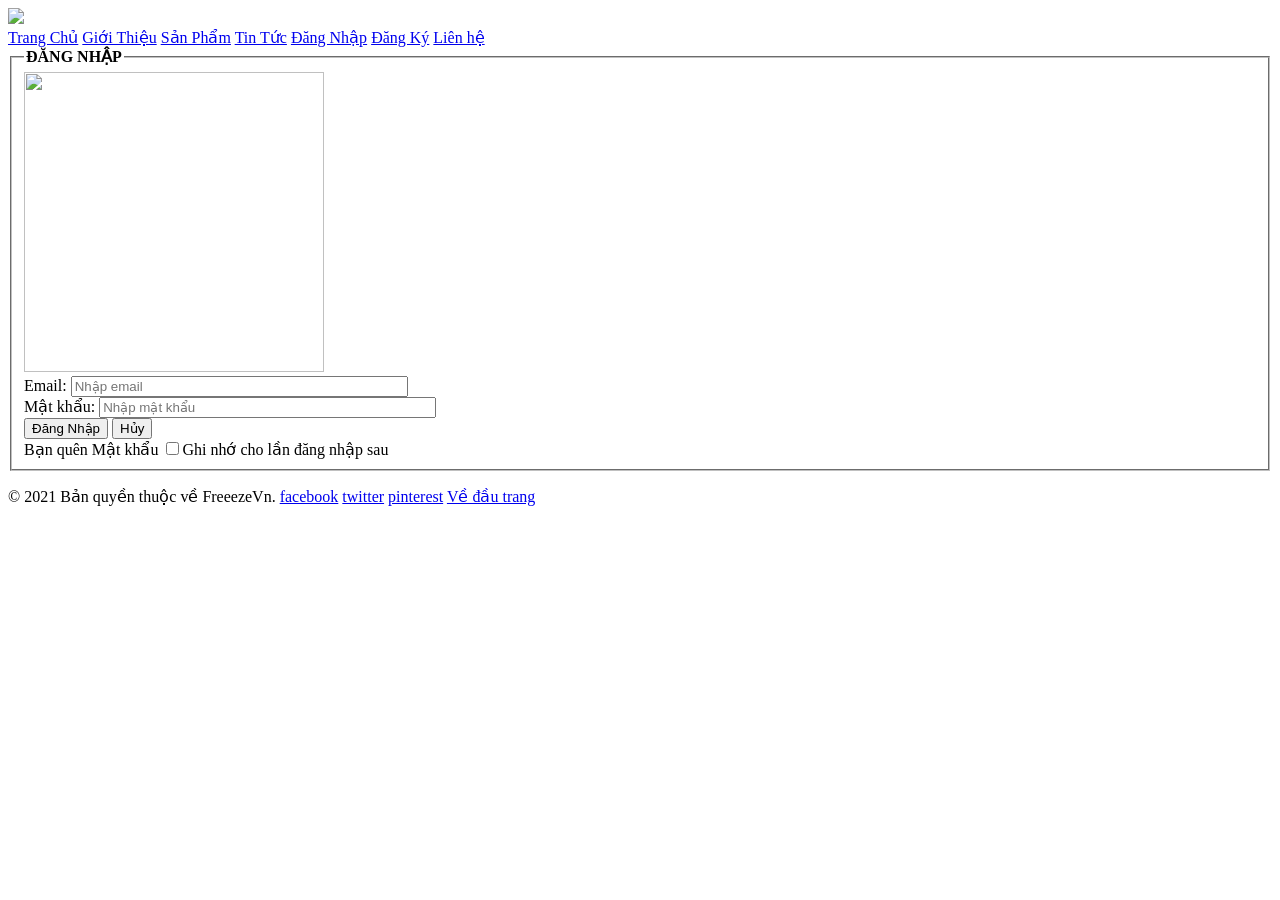
==== index.html @ 96e794b5 "Add files via upload" ====
<!DOCTYPE html>
<html>
    <head>
        <meta charset="UTF-8">
        <title>Trang Chủ</title>
    </head>
    <body>
        <header>
            <a href="Trangchu.html"><img src="./images/logo.png" id="logo"><img> </a>
        </header>
        <nav>
            <a href="Trangchu.html">Trang Chủ</a>
            <a href="Gioithieu.html">Giới Thiệu</a>
            <a href="Sanpham.html">Sản Phẩm</a>
            <a href="Tintuc.html">Tin Tức</a>
            <a href="Dangnhap.html">Đăng Nhập</a>
            <a href="Dangky.html">Đăng Ký</a>
            <a href="Lienhe.html">Liên hệ</a>
        </nav>
    <fieldset><legend><b>ĐĂNG NHẬP</b></legend>
        <form action="login.php" method="post" name="frmLogin" autocomplete="off" enctype="application/x-www-form-urlencoded">
            <img src="./images/dangnhap/userlogin.png" alt="" width="300px" height="300px">
            <div>
                <label for="email">Email: </label>
                <input type="text" name="email" value="" maxlength="50" placeholder="Nhập email" size="40">
                <br>
                <label for="password">Mật khẩu:</label>
                <input type="password" name="password" value="" maxlength="50" placeholder="Nhập mật khẩu" size="40">
                <br>
                <input type="submit" value="Đăng Nhập"> 
                <input type="reset" value="Hủy"> <br>
                Bạn quên Mật khẩu
                <input type="checkbox" name="remember" id="">Ghi nhớ cho lần đăng nhập sau
            </div>
        </form>
    </fieldset>
    </body>
    <footer class="footer">
    <p>&copy; 2021 Bản quyền thuộc về FreeezeVn. <a href="https://vi-vn.facebook.com/">facebook</a> <a href="https://x.com/">twitter</a> <a href="https://www.pinterest.com/">pinterest</a> <a href="#logo">Về đầu trang</a></p>
    </footer>
</html>
<label for="id"></label>
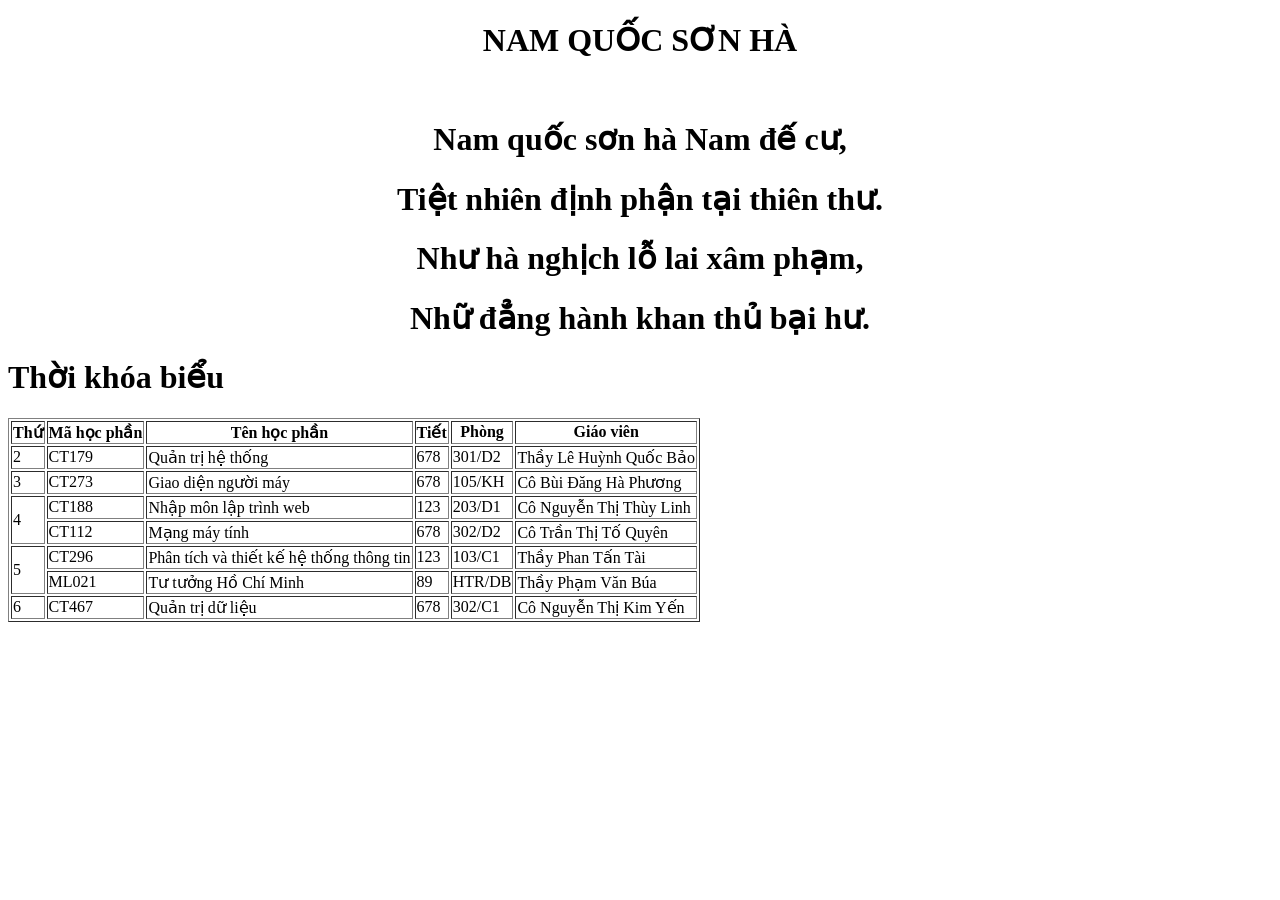
==== commit 6b6802a0: "Add files via upload" ====
--- a/index.html
+++ b/index.html
@@ -1,42 +1,81 @@
 <!DOCTYPE html>
 <html>
     <head>
-        <meta charset="UTF-8">
-        <title>Trang Chủ</title>
+        <title>Trang chủ</title>
     </head>
     <body>
-        <header>
-            <a href="Trangchu.html"><img src="./images/logo.png" id="logo"><img> </a>
-        </header>
-        <nav>
-            <a href="Trangchu.html">Trang Chủ</a>
-            <a href="Gioithieu.html">Giới Thiệu</a>
-            <a href="Sanpham.html">Sản Phẩm</a>
-            <a href="Tintuc.html">Tin Tức</a>
-            <a href="Dangnhap.html">Đăng Nhập</a>
-            <a href="Dangky.html">Đăng Ký</a>
-            <a href="Lienhe.html">Liên hệ</a>
-        </nav>
-    <fieldset><legend><b>ĐĂNG NHẬP</b></legend>
-        <form action="login.php" method="post" name="frmLogin" autocomplete="off" enctype="application/x-www-form-urlencoded">
-            <img src="./images/dangnhap/userlogin.png" alt="" width="300px" height="300px">
-            <div>
-                <label for="email">Email: </label>
-                <input type="text" name="email" value="" maxlength="50" placeholder="Nhập email" size="40">
-                <br>
-                <label for="password">Mật khẩu:</label>
-                <input type="password" name="password" value="" maxlength="50" placeholder="Nhập mật khẩu" size="40">
-                <br>
-                <input type="submit" value="Đăng Nhập"> 
-                <input type="reset" value="Hủy"> <br>
-                Bạn quên Mật khẩu
-                <input type="checkbox" name="remember" id="">Ghi nhớ cho lần đăng nhập sau
-            </div>
-        </form>
-    </fieldset>
+        <div style="text-align: center;">
+            <h1>NAM QUỐC SƠN HÀ</h1> <br>
+            <h1>Nam quốc sơn hà Nam đế cư,</h1>
+            <h1>Tiệt nhiên định phận tại thiên thư.</h1>
+            <h1>Như hà nghịch lỗ lai xâm phạm,</h1>
+            <h1>Nhữ đẳng hành khan thủ bại hư.</h1>
+          </div>
+          <h1>Thời khóa biểu</h1>
+          <table border="1">
+            <tr>
+                <th>Thứ</th>
+                <th>Mã học phần</th>
+                <th>Tên học phần</th>
+                <th>Tiết</th>
+                <th>Phòng</th>
+                <th>Giáo viên</th>
+            </tr>    
+            <tr>
+                <td>2</td>
+                <td>CT179</td>
+                <td>Quản trị hệ thống</td>
+                <td>678</td>
+                <td>301/D2</td>
+                <td>Thầy Lê Huỳnh Quốc Bảo</td>
+            </tr>
+            <tr>
+                <td>3</td>
+                <td>CT273</td>
+                <td>Giao diện người máy</td>
+                <td>678</td>
+                <td>105/KH</td>
+                <td>Cô Bùi Đăng Hà Phương</td>
+            </tr>
+            <tr>
+                <td rowspan="2">4</td>
+                <td>CT188</td>
+                <td>Nhập môn lập trình web</td>
+                <td>123</td>
+                <td>203/D1</td>
+                <td> Cô Nguyễn Thị Thùy Linh</td>
+            </tr>
+            <tr>
+                <td>CT112</td>
+                <td>Mạng máy tính</td>
+                <td>678</td>
+                <td>302/D2</td>
+                <td>Cô Trần Thị Tố Quyên</td>
+            </tr>
+            <tr>
+                <td rowspan="2">5</td>
+                <td>CT296</td>
+                <td>Phân tích và thiết kế hệ thống thông tin</td>
+                <td>123</td>
+                <td>103/C1</td>
+                <td>Thầy Phan Tấn Tài</td>
+            </tr>
+            <tr>
+                <td>ML021</td>
+                <td>Tư tưởng Hồ Chí Minh</td>
+                <td>89</td>
+                <td>HTR/DB</td>
+                <td>Thầy Phạm Văn Búa</td>
+            </tr>
+            <tr>
+                <td>6</td>
+                <td>CT467</td>
+                <td>Quản trị dữ liệu</td>
+                <td>678</td>
+                <td>302/C1</td>
+                <td>Cô Nguyễn Thị Kim Yến</td>
+            </tr>
+        </table>
     </body>
-    <footer class="footer">
-    <p>&copy; 2021 Bản quyền thuộc về FreeezeVn. <a href="https://vi-vn.facebook.com/">facebook</a> <a href="https://x.com/">twitter</a> <a href="https://www.pinterest.com/">pinterest</a> <a href="#logo">Về đầu trang</a></p>
-    </footer>
+    
 </html>
-<label for="id"></label>
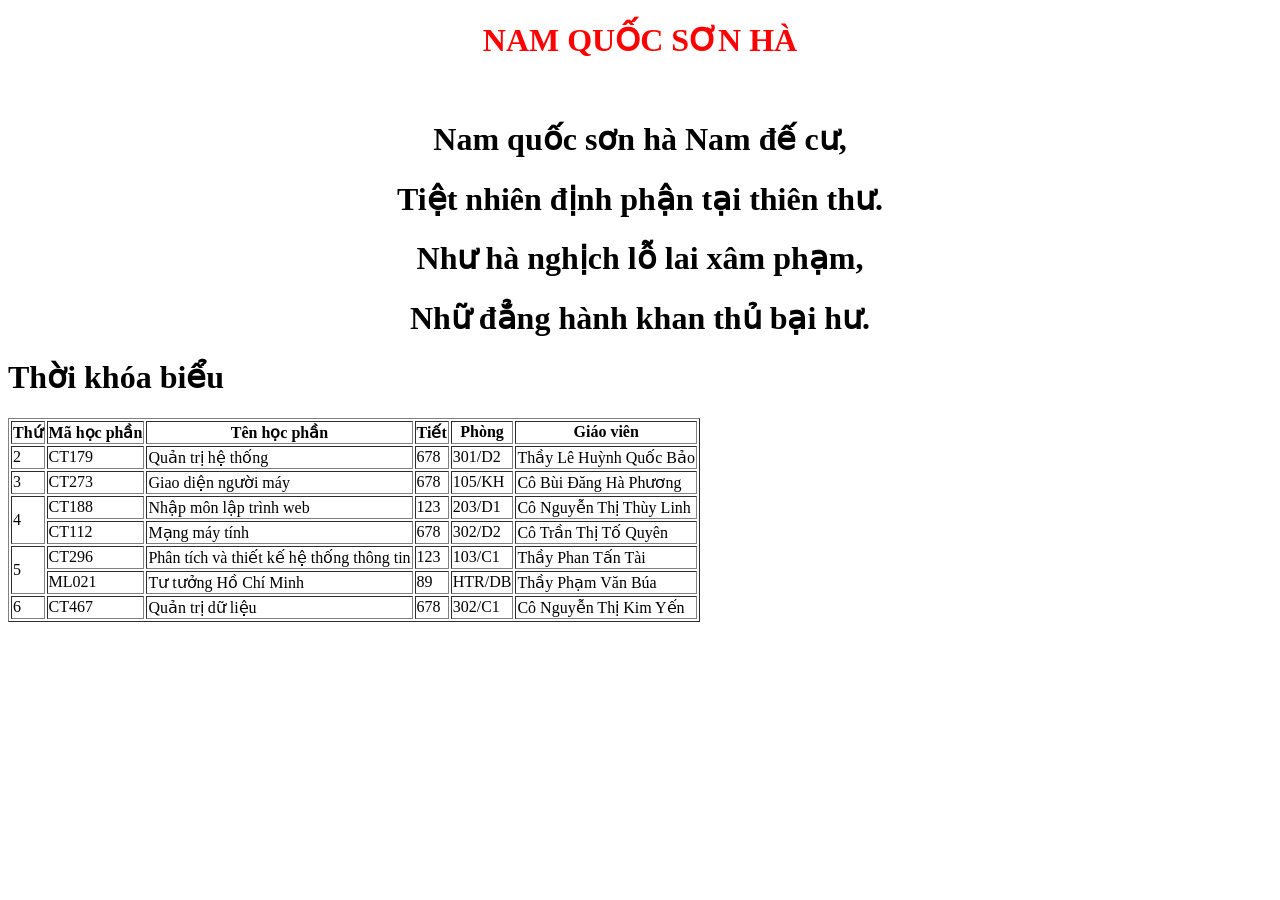
==== commit 8647d653: "cập nhật" ====
--- a/index.html
+++ b/index.html
@@ -2,10 +2,12 @@
 <html>
     <head>
         <title>Trang chủ</title>
+        
     </head>
     <body>
+        
         <div style="text-align: center;">
-            <h1>NAM QUỐC SƠN HÀ</h1> <br>
+            <h1 style="color: red;">NAM QUỐC SƠN HÀ</h1> <br>
             <h1>Nam quốc sơn hà Nam đế cư,</h1>
             <h1>Tiệt nhiên định phận tại thiên thư.</h1>
             <h1>Như hà nghịch lỗ lai xâm phạm,</h1>
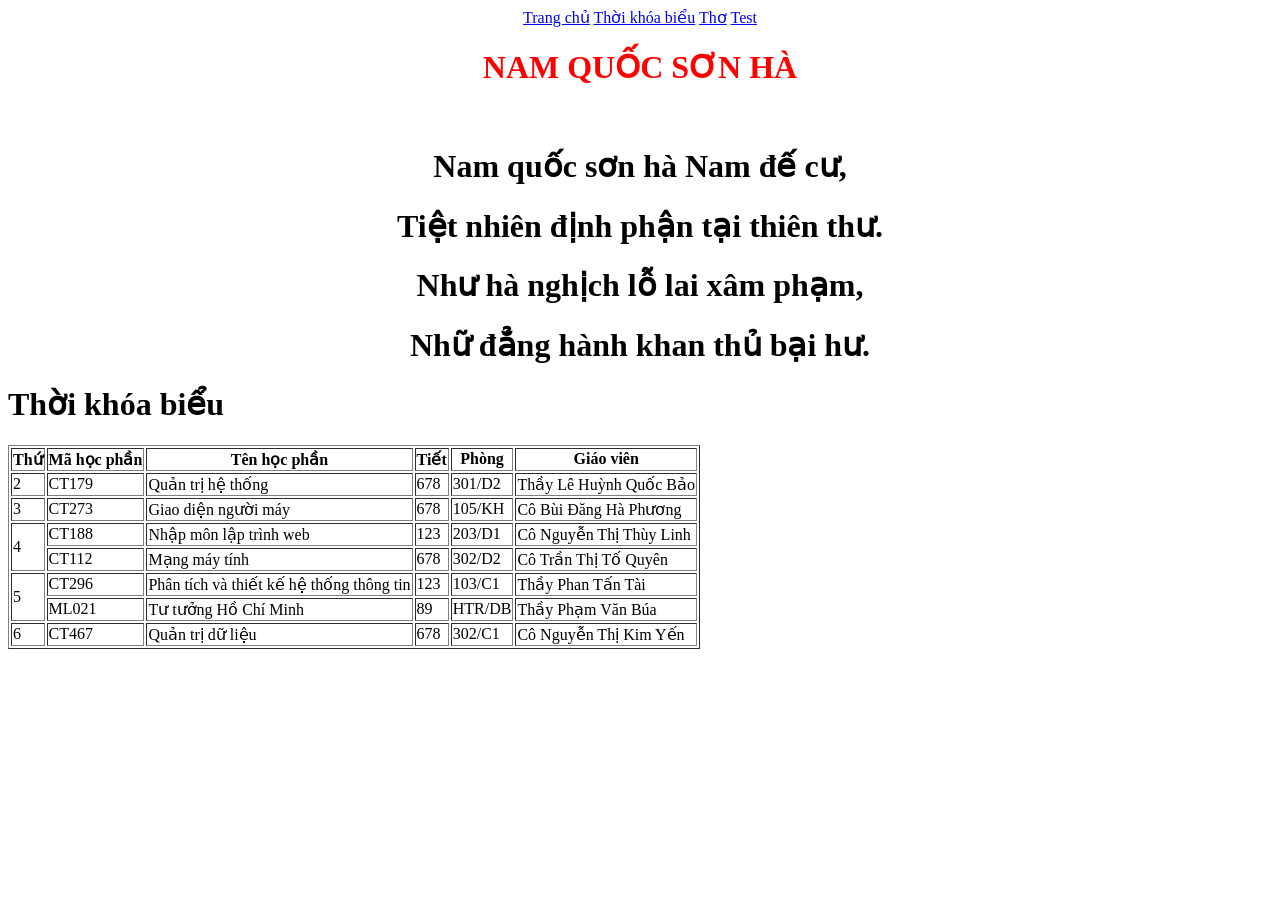
==== commit 45d0dfb8: "cap nhat" ====
--- a/index.html
+++ b/index.html
@@ -1,83 +1,96 @@
 <!DOCTYPE html>
 <html>
-    <head>
-        <title>Trang chủ</title>
-        
-    </head>
-    <body>
-        
-        <div style="text-align: center;">
-            <h1 style="color: red;">NAM QUỐC SƠN HÀ</h1> <br>
-            <h1>Nam quốc sơn hà Nam đế cư,</h1>
-            <h1>Tiệt nhiên định phận tại thiên thư.</h1>
-            <h1>Như hà nghịch lỗ lai xâm phạm,</h1>
-            <h1>Nhữ đẳng hành khan thủ bại hư.</h1>
-          </div>
-          <h1>Thời khóa biểu</h1>
-          <table border="1">
-            <tr>
-                <th>Thứ</th>
-                <th>Mã học phần</th>
-                <th>Tên học phần</th>
-                <th>Tiết</th>
-                <th>Phòng</th>
-                <th>Giáo viên</th>
-            </tr>    
-            <tr>
-                <td>2</td>
-                <td>CT179</td>
-                <td>Quản trị hệ thống</td>
-                <td>678</td>
-                <td>301/D2</td>
-                <td>Thầy Lê Huỳnh Quốc Bảo</td>
-            </tr>
-            <tr>
-                <td>3</td>
-                <td>CT273</td>
-                <td>Giao diện người máy</td>
-                <td>678</td>
-                <td>105/KH</td>
-                <td>Cô Bùi Đăng Hà Phương</td>
-            </tr>
-            <tr>
-                <td rowspan="2">4</td>
-                <td>CT188</td>
-                <td>Nhập môn lập trình web</td>
-                <td>123</td>
-                <td>203/D1</td>
-                <td> Cô Nguyễn Thị Thùy Linh</td>
-            </tr>
-            <tr>
-                <td>CT112</td>
-                <td>Mạng máy tính</td>
-                <td>678</td>
-                <td>302/D2</td>
-                <td>Cô Trần Thị Tố Quyên</td>
-            </tr>
-            <tr>
-                <td rowspan="2">5</td>
-                <td>CT296</td>
-                <td>Phân tích và thiết kế hệ thống thông tin</td>
-                <td>123</td>
-                <td>103/C1</td>
-                <td>Thầy Phan Tấn Tài</td>
-            </tr>
-            <tr>
-                <td>ML021</td>
-                <td>Tư tưởng Hồ Chí Minh</td>
-                <td>89</td>
-                <td>HTR/DB</td>
-                <td>Thầy Phạm Văn Búa</td>
-            </tr>
-            <tr>
-                <td>6</td>
-                <td>CT467</td>
-                <td>Quản trị dữ liệu</td>
-                <td>678</td>
-                <td>302/C1</td>
-                <td>Cô Nguyễn Thị Kim Yến</td>
-            </tr>
-        </table>
-    </body>
-    
-</html>
+
+<head>
+    <meta charset="UTF-8">
+    <title>Trang chủ</title>
+    <link rel="stylesheet" href="style.css">
+
+</head>
+
+<body>
+    <header>
+        <nav style="text-align: center;">
+            <a href="index.html">Trang chủ</a>
+
+            <a href="thoikhoabieu.html">Thời khóa biểu</a>
+            <a href="tho.html">Thơ</a>
+            <a href="test.html">Test</a>
+        </nav>
+
+    </header>
+    <div style="text-align: center;">
+        <h1 style="color: red;">NAM QUỐC SƠN HÀ</h1> <br>
+        <h1>Nam quốc sơn hà Nam đế cư,</h1>
+        <h1>Tiệt nhiên định phận tại thiên thư.</h1>
+        <h1>Như hà nghịch lỗ lai xâm phạm,</h1>
+        <h1>Nhữ đẳng hành khan thủ bại hư.</h1>
+    </div>
+    <h1>Thời khóa biểu</h1>
+    <table border="1">
+        <tr>
+            <th>Thứ</th>
+            <th>Mã học phần</th>
+            <th>Tên học phần</th>
+            <th>Tiết</th>
+            <th>Phòng</th>
+            <th>Giáo viên</th>
+        </tr>
+        <tr>
+            <td>2</td>
+            <td>CT179</td>
+            <td>Quản trị hệ thống</td>
+            <td>678</td>
+            <td>301/D2</td>
+            <td>Thầy Lê Huỳnh Quốc Bảo</td>
+        </tr>
+        <tr>
+            <td>3</td>
+            <td>CT273</td>
+            <td>Giao diện người máy</td>
+            <td>678</td>
+            <td>105/KH</td>
+            <td>Cô Bùi Đăng Hà Phương</td>
+        </tr>
+        <tr>
+            <td rowspan="2">4</td>
+            <td>CT188</td>
+            <td>Nhập môn lập trình web</td>
+            <td>123</td>
+            <td>203/D1</td>
+            <td> Cô Nguyễn Thị Thùy Linh</td>
+        </tr>
+        <tr>
+            <td>CT112</td>
+            <td>Mạng máy tính</td>
+            <td>678</td>
+            <td>302/D2</td>
+            <td>Cô Trần Thị Tố Quyên</td>
+        </tr>
+        <tr>
+            <td rowspan="2">5</td>
+            <td>CT296</td>
+            <td>Phân tích và thiết kế hệ thống thông tin</td>
+            <td>123</td>
+            <td>103/C1</td>
+            <td>Thầy Phan Tấn Tài</td>
+        </tr>
+        <tr>
+            <td>ML021</td>
+            <td>Tư tưởng Hồ Chí Minh</td>
+            <td>89</td>
+            <td>HTR/DB</td>
+            <td>Thầy Phạm Văn Búa</td>
+        </tr>
+        <tr>
+            <td>6</td>
+            <td>CT467</td>
+            <td>Quản trị dữ liệu</td>
+            <td>678</td>
+            <td>302/C1</td>
+            <td>Cô Nguyễn Thị Kim Yến</td>
+        </tr>
+    </table>
+</body>
+
+</html>
